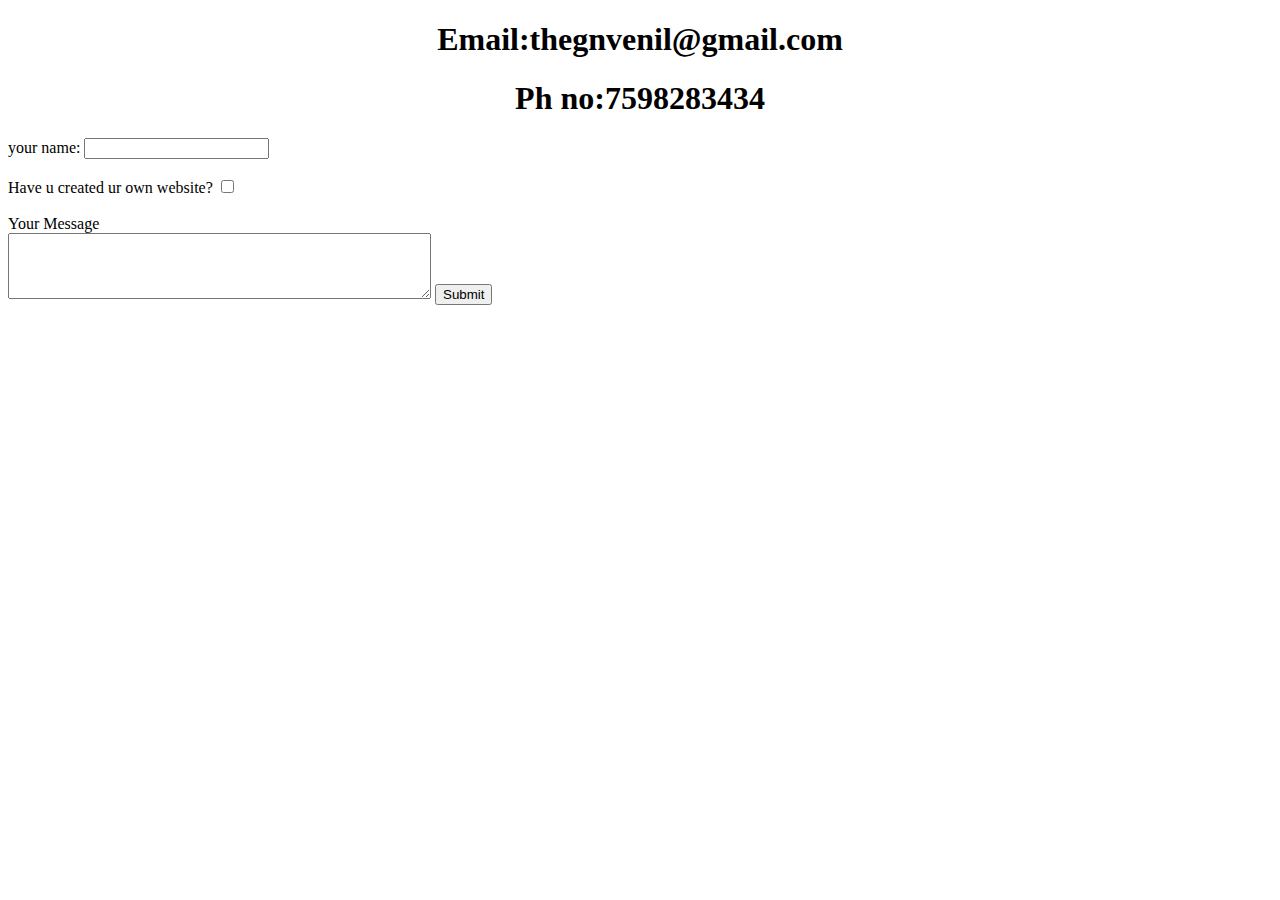
==== contact_me.html @ 29eea363 "Initial files for personal website" ====
<!DOCTYPE html>
<html lang="en" dir="ltr">

<head>
  <meta charset="utf-8">
  <title>Contact me</title>
</head>

<body>
  <center>
    <h1> Email:thegnvenil@gmail.com</h1>
    <h1>Ph no:7598283434</h1>
  </center>
  <form action="mailto:thegnvenil@gmail.com" method="post" enctype="text/plain">
    <label>your name:</label>
    <input type="text" name="Your_name" value=""><br>
    <br>
    <label>Have u created ur own website?</label>
    <input type="checkbox" name="yes/no" value=""><br>
    <br>
    <label>Your Message</label> <br>
    <textarea name="Your_message" rows="4" cols="50"></textarea>
    <input type="submit" name=""  >
  </form>
</body>

</html>
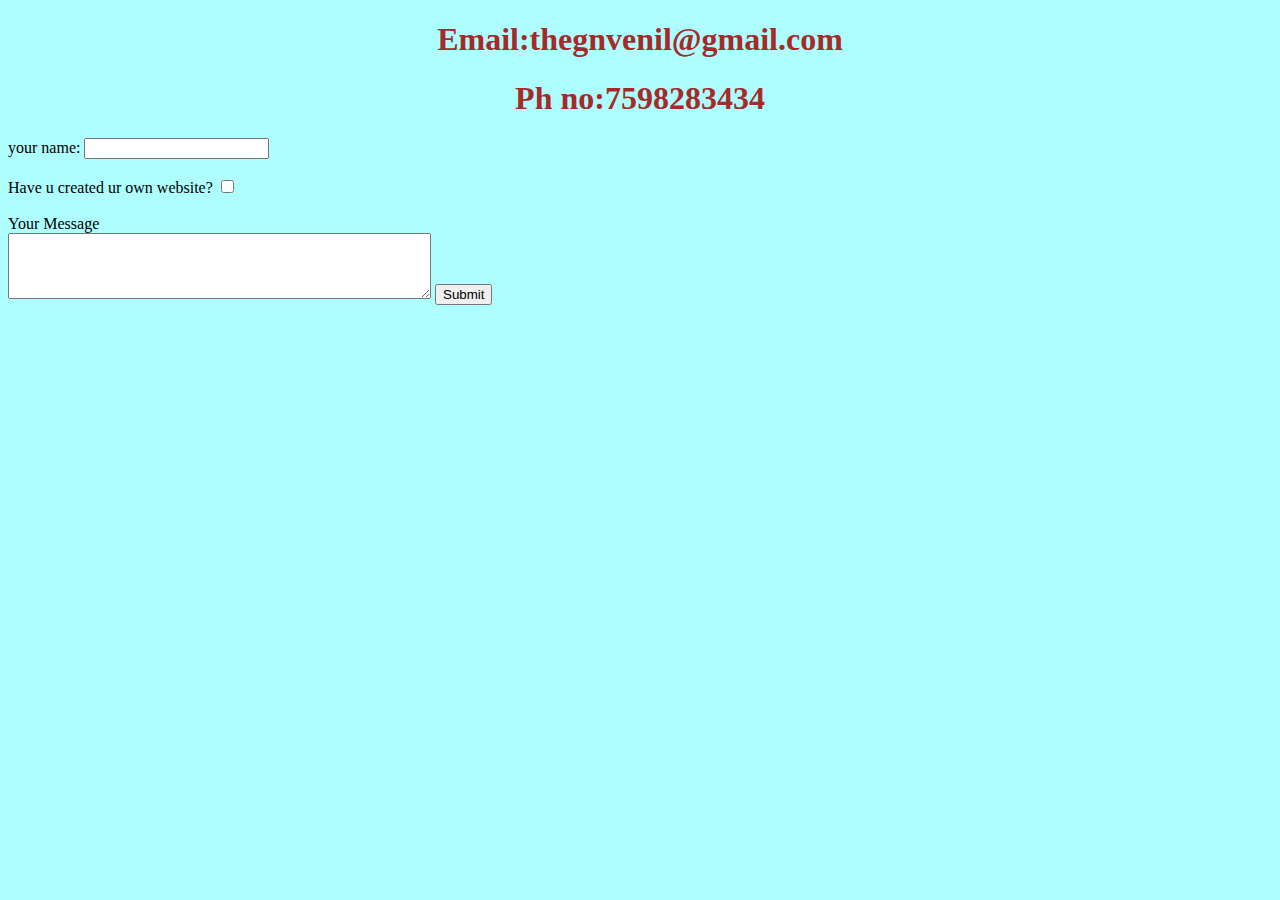
==== commit 78644b65: "Update contact_me.html" ====
--- a/contact_me.html
+++ b/contact_me.html
@@ -4,6 +4,7 @@
 <head>
   <meta charset="utf-8">
   <title>Contact me</title>
+  <link rel="stylesheet" href="styles.css">
 </head>
 
 <body>
--- a/styles.css
+++ b/styles.css
@@ -0,0 +1,42 @@
+
+    body{
+      background-color:#AEFEFF;
+    }
+    table{
+      background-color:lightgreen;
+    }
+    hr{
+      background-color:#AEFEFF;
+      border-style:dotted none none;
+      border-color: grey;
+      border-width: 8px;
+      width:10%;
+    }
+    table {
+  border-collapse:separate;
+  border:solid black 1px;
+  border-radius:6px;
+}
+h1{
+
+  color: brown;
+}
+h2{
+
+  color: red;
+}
+img:hover{
+border-radius: 30%;
+}
+.cat{
+  border-radius: 30%;
+}
+.cat:hover{
+  background-color: blue;
+  border-radius: 50%;
+}
+img{
+  height:200px;
+  width:200px;
+border-radius: 50%;
+}
